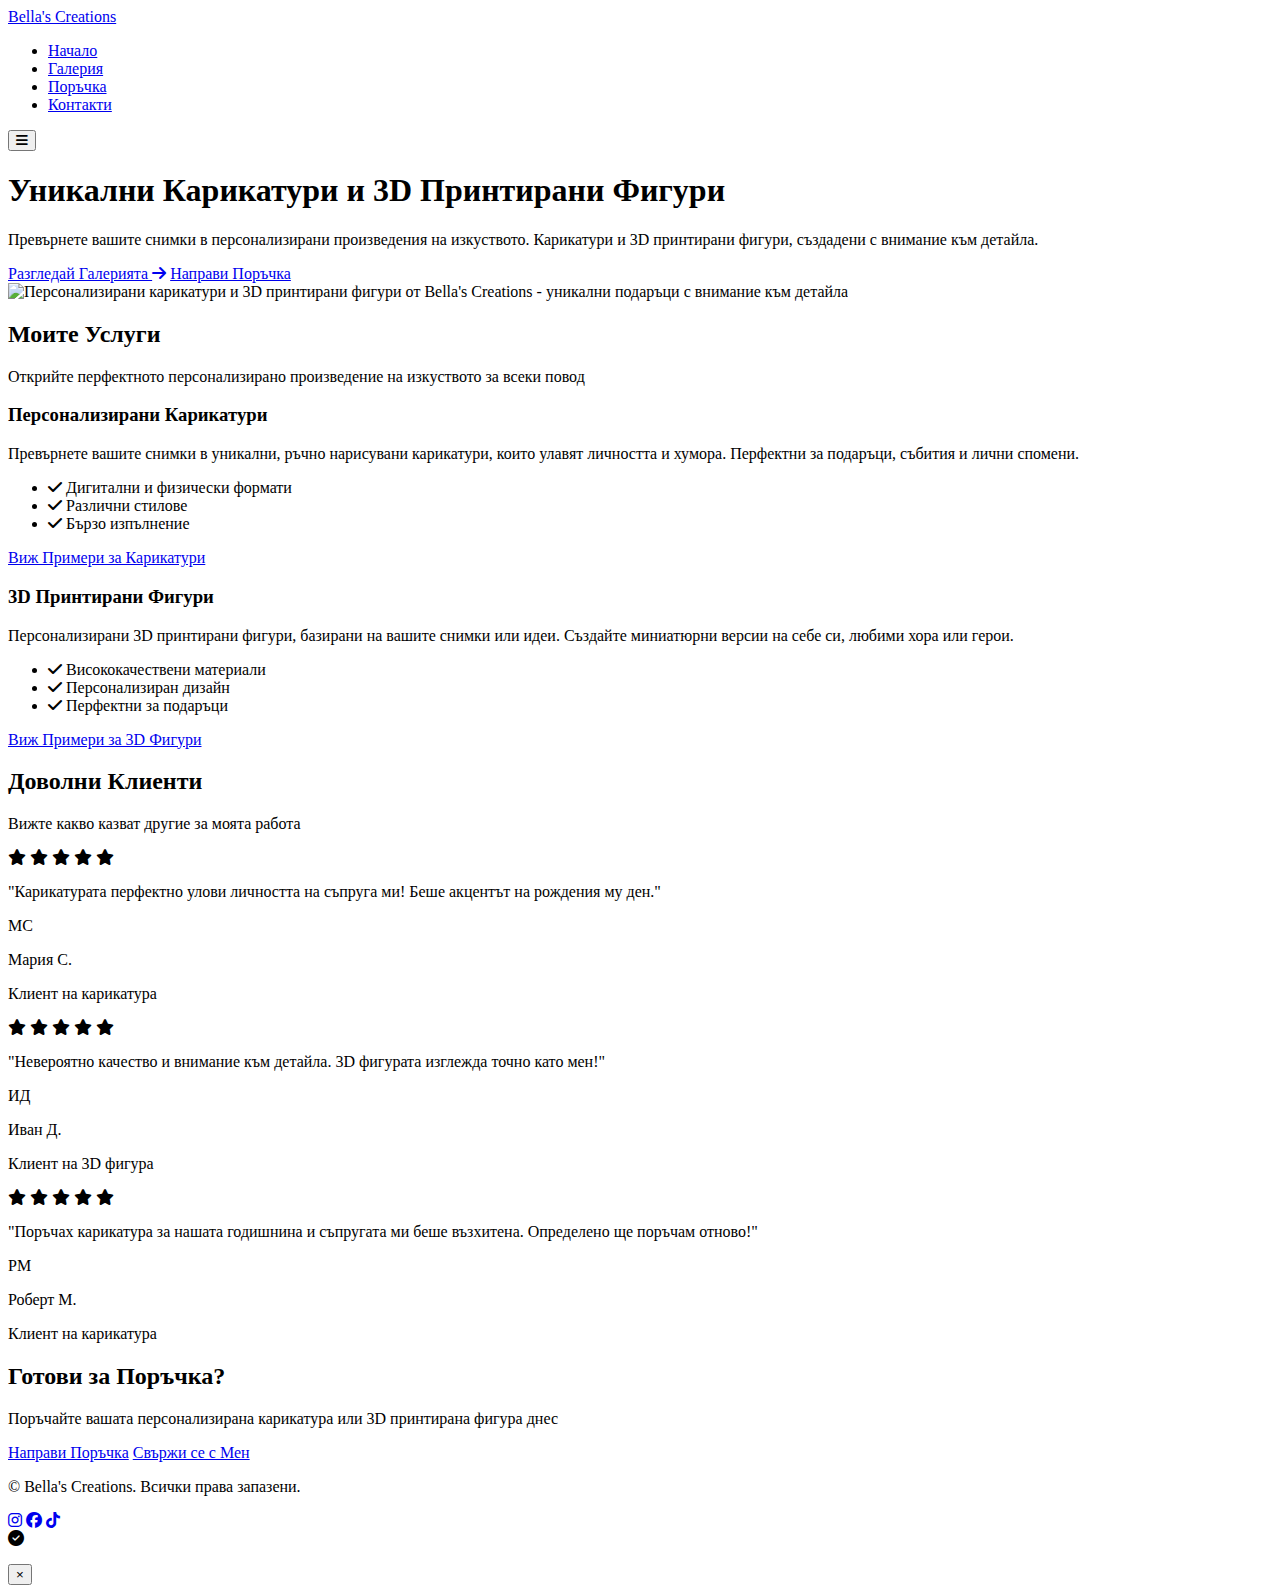
==== index.html @ 9cde1d07 "update" ====
<!DOCTYPE html>
<html lang="bg">
<head>
  <meta charset="UTF-8">
  <meta name="viewport" content="width=device-width, initial-scale=1.0">
  <title>Bella's Creations - Персонализирани Карикатури и 3D Принтирани Фигури</title>
  <meta name="description" content="Персонализирани карикатури и 3D принтирани фигури от Bella's Creations. Уникални подаръци за всеки повод, създадени с внимание към детайла.">
  <meta name="keywords" content="карикатури, 3D принтиране, персонализирани подаръци, портретист, художник, България, уникални подаръци">
  <meta name="author" content="Bella's Creations">
  <meta name="robots" content="index, follow">
  <link rel="canonical" href="https://bellascreations.github.io/">

  <!-- Open Graph / Facebook -->
  <meta property="og:type" content="website">
  <meta property="og:url" content="https://bellascreations.github.io/">
  <meta property="og:title" content="Bella's Creations - Персонализирани Карикатури и 3D Принтирани Фигури">
  <meta property="og:description" content="Персонализирани карикатури и 3D принтирани фигури от Bella's Creations. Уникални подаръци за всеки повод, създадени с внимание към детайла.">
  <meta property="og:image" content="https://hebbkx1anhila5yf.public.blob.vercel-storage.com/20241223_122402_%281%29.jpg-LiSPOeuKAuWyQicm71hEtZZrovSVqI.jpeg">

  <!-- Twitter -->
  <meta property="twitter:card" content="summary_large_image">
  <meta property="twitter:url" content="https://bellascreations.github.io/">
  <meta property="twitter:title" content="Bella's Creations - Персонализирани Карикатури и 3D Принтирани Фигури">
  <meta property="twitter:description" content="Персонализирани карикатури и 3D принтирани фигури от Bella's Creations. Уникални подаръци за всеки повод, създадени с внимание към детайла.">
  <meta property="twitter:image" content="https://hebbkx1anhila5yf.public.blob.vercel-storage.com/20241223_122402_%281%29.jpg-LiSPOeuKAuWyQicm71hEtZZrovSVqI.jpeg">
  <link rel="stylesheet" href="css/styles.css">
  <link rel="stylesheet" href="css/animations.css">
  <link rel="stylesheet" href="css/utilities.css">
  <link rel="stylesheet" href="css/form-enhancements.css">
  <link rel="stylesheet" href="https://cdnjs.cloudflare.com/ajax/libs/font-awesome/6.4.0/css/all.min.css">
  <link href="https://fonts.googleapis.com/css2?family=Pacifico&display=swap" rel="stylesheet">
  <link rel="stylesheet" href="css/enhancements.css">
  <link rel="stylesheet" href="css/avatar-styles.css">

  <!-- Structured Data for Local Business -->
  <script type="application/ld+json">
{
  "@context": "https://schema.org",
  "@type": "LocalBusiness",
  "name": "Bella's Creations",
  "description": "Персонализирани карикатури и 3D принтирани фигури",
  "image": "https://hebbkx1anhila5yf.public.blob.vercel-storage.com/snapedit_1734907516393.jpeg-rEpBV3jtjpiUrL7Ef3Y3ItBU6jueK3.png",
  "url": "https://bellascreations.github.io",
  "telephone": "+359 88 123 4567",
  "email": "bella.creations.bg@gmail.com",
  "address": {
    "@type": "PostalAddress",
    "addressLocality": "София",
    "addressCountry": "BG"
  },
  "openingHoursSpecification": {
    "@type": "OpeningHoursSpecification",
    "dayOfWeek": [
      "Monday", "Tuesday", "Wednesday", "Thursday", "Friday", "Saturday", "Sunday"
    ],
    "opens": "09:00",
    "closes": "22:00"
  },
  "sameAs": [
    "https://www.instagram.com/bellas_creations.bg",
    "https://www.tiktok.com/@bellas_creations.bg"
  ]
}
</script>
</head>
<body>
<header>
  <div class="container">
    <div class="logo">
      <a href="index.html">Bella's Creations</a>
    </div>
    <nav>
      <ul class="menu">
        <li><a href="index.html" class="active">Начало</a></li>
        <li><a href="gallery.html">Галерия</a></li>
        <li><a href="order.html">Поръчка</a></li>
        <li><a href="contact.html">Контакти</a></li>
      </ul>
      <button class="menu-toggle" id="menuToggle" aria-label="Отвори меню">
        <i class="fas fa-bars"></i>
      </button>
    </nav>
  </div>
</header>

<main>
  <!-- Hero Section -->
  <section class="hero">
    <div class="container">
      <div class="hero-content">
        <div class="hero-text">
          <h1>Уникални Карикатури и 3D Принтирани Фигури</h1>
          <p>Превърнете вашите снимки в персонализирани произведения на изкуството. Карикатури и 3D принтирани фигури, създадени с внимание към детайла.</p>
          <div class="hero-buttons">
            <a href="gallery.html" class="btn primary">Разгледай Галерията <i class="fas fa-arrow-right"></i></a>
            <a href="order.html" class="btn secondary">Направи Поръчка</a>
          </div>
        </div>
        <div class="hero-image">
          <div class="main-image">
            <img src="https://hebbkx1anhila5yf.public.blob.vercel-storage.com/snapedit_1734907516393.jpeg-rEpBV3jtjpiUrL7Ef3Y3ItBU6jueK3.png" alt="Персонализирани карикатури и 3D принтирани фигури от Bella's Creations - уникални подаръци с внимание към детайла">
          </div>
        </div>
      </div>
    </div>
  </section>

  <!-- Services Section -->
  <section class="services">
    <div class="container">
      <div class="section-header">
        <h2>Моите Услуги</h2>
        <p>Открийте перфектното персонализирано произведение на изкуството за всеки повод</p>
      </div>
      <div class="services-grid">
        <div class="service-card" data-animation="fade-in-up" data-delay="100">
          <h3>Персонализирани Карикатури</h3>
          <p>Превърнете вашите снимки в уникални, ръчно нарисувани карикатури, които улавят личността и хумора. Перфектни за подаръци, събития и лични спомени.</p>
          <ul>
            <li><i class="fas fa-check"></i> Дигитални и физически формати</li>
            <li><i class="fas fa-check"></i> Различни стилове</li>
            <li><i class="fas fa-check"></i> Бързо изпълнение</li>
          </ul>
          <a href="gallery.html?type=caricatures" class="btn secondary full-width">Виж Примери за Карикатури</a>
        </div>
        <div class="service-card" data-animation="fade-in-up" data-delay="300">
          <h3>3D Принтирани Фигури</h3>
          <p>Персонализирани 3D принтирани фигури, базирани на вашите снимки или идеи. Създайте миниатюрни версии на себе си, любими хора или герои.</p>
          <ul>
            <li><i class="fas fa-check"></i> Висококачествени материали</li>
            <li><i class="fas fa-check"></i> Персонализиран дизайн</li>
            <li><i class="fas fa-check"></i> Перфектни за подаръци</li>
          </ul>
          <a href="gallery.html?type=figures" class="btn secondary full-width">Виж Примери за 3D Фигури</a>
        </div>
      </div>
    </div>
  </section>

  <!-- Testimonials -->
  <section class="testimonials">
    <div class="container">
      <div class="section-header">
        <h2>Доволни Клиенти</h2>
        <p>Вижте какво казват другие за моята работа</p>
      </div>
      <div class="testimonials-grid stagger-animation">
        <div class="testimonial-card" data-animation="fade-in-up">
          <div class="stars">
            <i class="fas fa-star"></i>
            <i class="fas fa-star"></i>
            <i class="fas fa-star"></i>
            <i class="fas fa-star"></i>
            <i class="fas fa-star"></i>
          </div>
          <p>"Карикатурата перфектно улови личността на съпруга ми! Беше акцентът на рождения му ден."</p>
          <div class="testimonial-author">
  <div class="author-avatar initials color1">
    МС
  </div>
  <div class="author-info">
    <p class="author-name">Мария С.</p>
    <p class="author-title">Клиент на карикатура</p>
  </div>
</div>
        </div>
        <div class="testimonial-card" data-animation="fade-in-up">
          <div class="stars">
            <i class="fas fa-star"></i>
            <i class="fas fa-star"></i>
            <i class="fas fa-star"></i>
            <i class="fas fa-star"></i>
            <i class="fas fa-star"></i>
          </div>
          <p>"Невероятно качество и внимание към детайла. 3D фигурата изглежда точно като мен!"</p>
          <div class="testimonial-author">
  <div class="author-avatar initials color2">
    ИД
  </div>
  <div class="author-info">
    <p class="author-name">Иван Д.</p>
    <p class="author-title">Клиент на 3D фигура</p>
  </div>
</div>
        </div>
        <div class="testimonial-card" data-animation="fade-in-up">
          <div class="stars">
            <i class="fas fa-star"></i>
            <i class="fas fa-star"></i>
            <i class="fas fa-star"></i>
            <i class="fas fa-star"></i>
            <i class="fas fa-star"></i>
          </div>
          <p>"Поръчах карикатура за нашата годишнина и съпругата ми беше възхитена. Определено ще поръчам отново!"</p>
          <div class="testimonial-author">
  <div class="author-avatar initials color4">
    РМ
  </div>
  <div class="author-info">
    <p class="author-name">Роберт М.</p>
    <p class="author-title">Клиент на карикатура</p>
  </div>
</div>
        </div>
      </div>
    </div>
  </section>

  <!-- CTA Section -->
  <section class="cta">
    <div class="container">
      <div class="section-header">
        <h2>Готови за Поръчка?</h2>
        <p>Поръчайте вашата персонализирана карикатура или 3D принтирана фигура днес</p>
      </div>
      <div class="cta-buttons">
        <a href="order.html" class="btn primary">Направи Поръчка</a>
        <a href="contact.html" class="btn secondary">Свържи се с Мен</a>
      </div>
    </div>
  </section>
</main>

<footer>
  <div class="container">
    <div class="footer-content">
      <p>&copy; <span id="current-year"></span> Bella's Creations. Всички права запазени.</p>
      <div class="social-links">
        <a href="https://www.instagram.com/bellas_creations.bg" target="_blank" aria-label="Instagram"><i class="fab fa-instagram"></i></a>
        <a href="https://facebook.com" target="_blank" aria-label="Facebook"><i class="fab fa-facebook"></i></a>
        <a href="https://www.tiktok.com/@bellas_creations.bg?_t=ZN-8ubNVX5o3LK&_r=1" target="_blank" aria-label="TikTok"><i class="fab fa-tiktok"></i></a>
      </div>
    </div>
  </div>
</footer>

<!-- Notification Component -->
<div class="notification" id="notification" aria-live="polite">
  <div class="notification-content">
    <i class="fas fa-check-circle"></i>
    <p></p>
  </div>
  <button class="close-notification" aria-label="Затвори известие">&times;</button>
</div>

<script src="js/notification-helper.js"></script>
<script src="js/main.js"></script>
<script src="js/avatar-enhancer.js"></script>
</body>
</html>
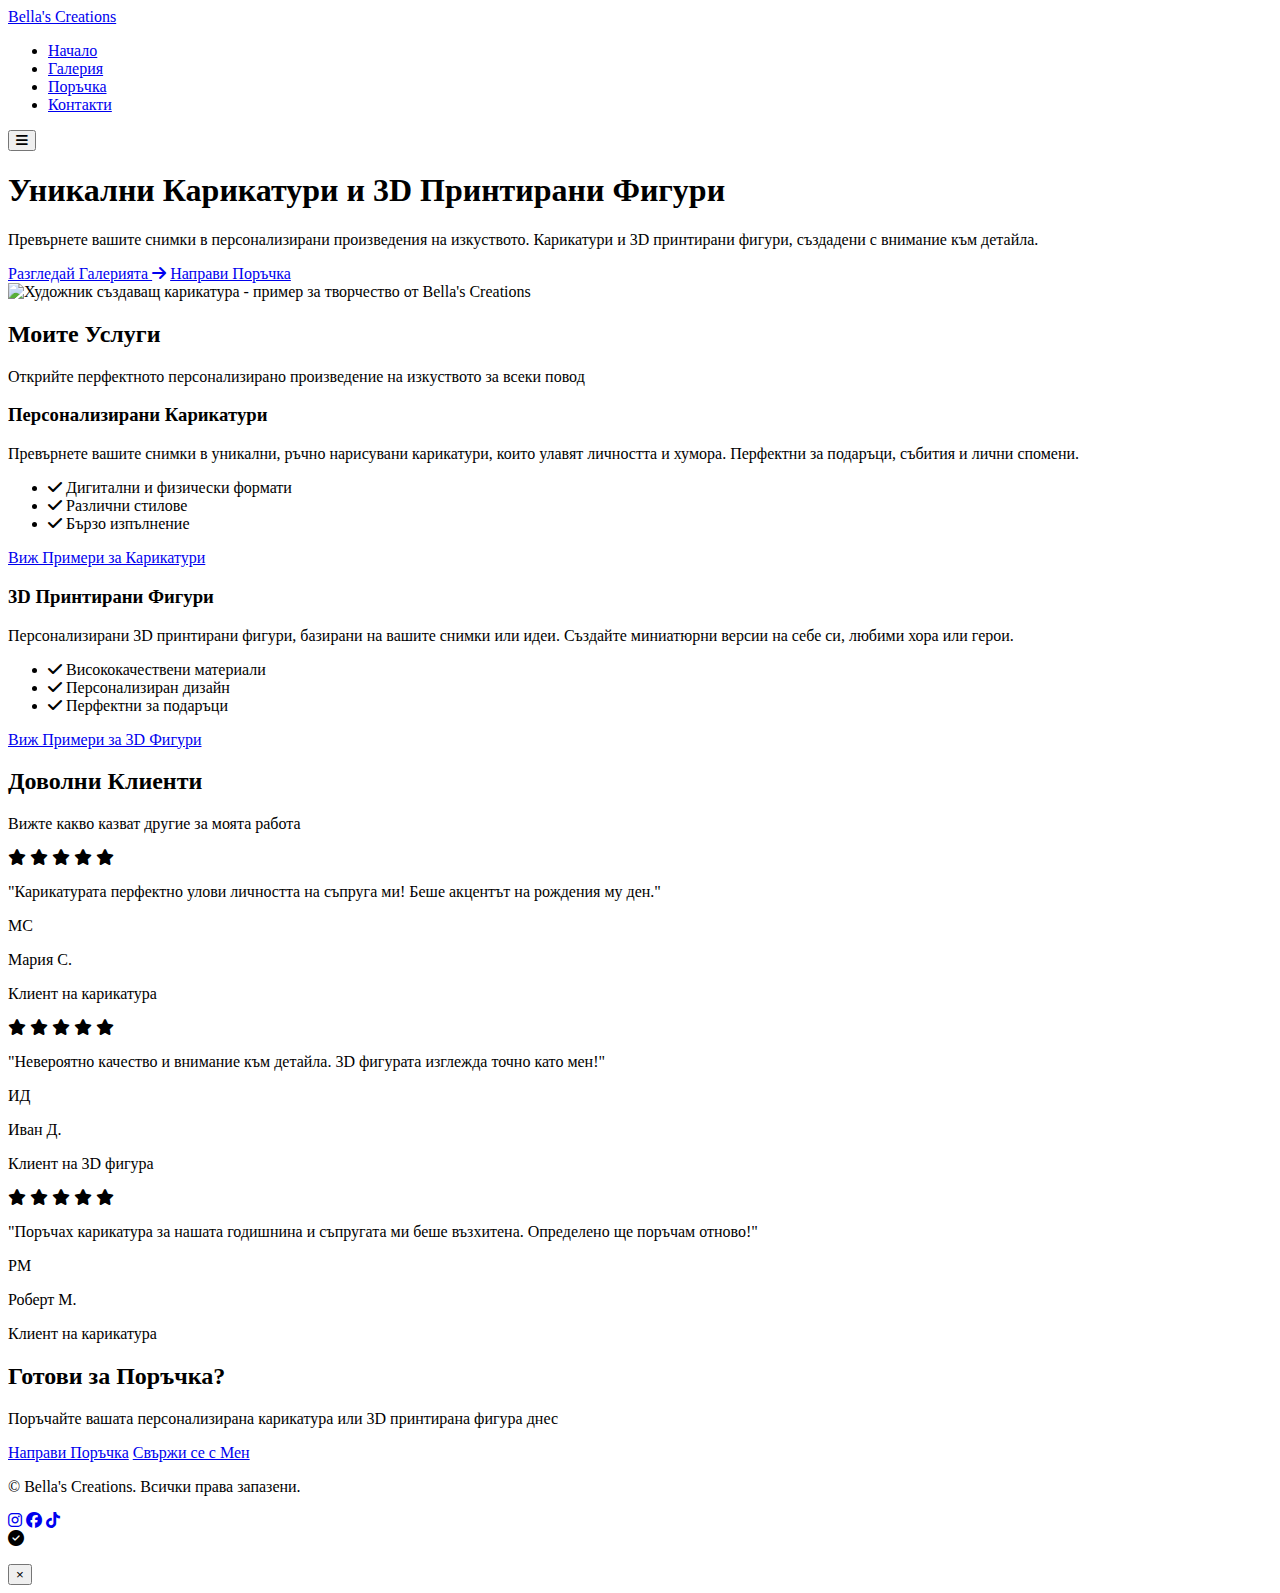
==== commit 7397c942: "o" ====
--- a/index.html
+++ b/index.html
@@ -6,23 +6,7 @@
   <title>Bella's Creations - Персонализирани Карикатури и 3D Принтирани Фигури</title>
   <meta name="description" content="Персонализирани карикатури и 3D принтирани фигури от Bella's Creations. Уникални подаръци за всеки повод, създадени с внимание към детайла.">
   <meta name="keywords" content="карикатури, 3D принтиране, персонализирани подаръци, портретист, художник, България, уникални подаръци">
-  <meta name="author" content="Bella's Creations">
-  <meta name="robots" content="index, follow">
-  <link rel="canonical" href="https://bellascreations.github.io/">
-
-  <!-- Open Graph / Facebook -->
-  <meta property="og:type" content="website">
-  <meta property="og:url" content="https://bellascreations.github.io/">
-  <meta property="og:title" content="Bella's Creations - Персонализирани Карикатури и 3D Принтирани Фигури">
-  <meta property="og:description" content="Персонализирани карикатури и 3D принтирани фигури от Bella's Creations. Уникални подаръци за всеки повод, създадени с внимание към детайла.">
-  <meta property="og:image" content="https://hebbkx1anhila5yf.public.blob.vercel-storage.com/20241223_122402_%281%29.jpg-LiSPOeuKAuWyQicm71hEtZZrovSVqI.jpeg">
-
-  <!-- Twitter -->
-  <meta property="twitter:card" content="summary_large_image">
-  <meta property="twitter:url" content="https://bellascreations.github.io/">
-  <meta property="twitter:title" content="Bella's Creations - Персонализирани Карикатури и 3D Принтирани Фигури">
-  <meta property="twitter:description" content="Персонализирани карикатури и 3D принтирани фигури от Bella's Creations. Уникални подаръци за всеки повод, създадени с внимание към детайла.">
-  <meta property="twitter:image" content="https://hebbkx1anhila5yf.public.blob.vercel-storage.com/20241223_122402_%281%29.jpg-LiSPOeuKAuWyQicm71hEtZZrovSVqI.jpeg">
+  <link rel="canonical" href="https://bellascreations.bg/">
   <link rel="stylesheet" href="css/styles.css">
   <link rel="stylesheet" href="css/animations.css">
   <link rel="stylesheet" href="css/utilities.css">
@@ -31,37 +15,6 @@
   <link href="https://fonts.googleapis.com/css2?family=Pacifico&display=swap" rel="stylesheet">
   <link rel="stylesheet" href="css/enhancements.css">
   <link rel="stylesheet" href="css/avatar-styles.css">
-
-  <!-- Structured Data for Local Business -->
-  <script type="application/ld+json">
-{
-  "@context": "https://schema.org",
-  "@type": "LocalBusiness",
-  "name": "Bella's Creations",
-  "description": "Персонализирани карикатури и 3D принтирани фигури",
-  "image": "https://hebbkx1anhila5yf.public.blob.vercel-storage.com/snapedit_1734907516393.jpeg-rEpBV3jtjpiUrL7Ef3Y3ItBU6jueK3.png",
-  "url": "https://bellascreations.github.io",
-  "telephone": "+359 88 123 4567",
-  "email": "bella.creations.bg@gmail.com",
-  "address": {
-    "@type": "PostalAddress",
-    "addressLocality": "София",
-    "addressCountry": "BG"
-  },
-  "openingHoursSpecification": {
-    "@type": "OpeningHoursSpecification",
-    "dayOfWeek": [
-      "Monday", "Tuesday", "Wednesday", "Thursday", "Friday", "Saturday", "Sunday"
-    ],
-    "opens": "09:00",
-    "closes": "22:00"
-  },
-  "sameAs": [
-    "https://www.instagram.com/bellas_creations.bg",
-    "https://www.tiktok.com/@bellas_creations.bg"
-  ]
-}
-</script>
 </head>
 <body>
 <header>
@@ -98,7 +51,7 @@
         </div>
         <div class="hero-image">
           <div class="main-image">
-            <img src="https://hebbkx1anhila5yf.public.blob.vercel-storage.com/snapedit_1734907516393.jpeg-rEpBV3jtjpiUrL7Ef3Y3ItBU6jueK3.png" alt="Персонализирани карикатури и 3D принтирани фигури от Bella's Creations - уникални подаръци с внимание към детайла">
+            <img src="https://hebbkx1anhila5yf.public.blob.vercel-storage.com/snapedit_1734907516393.jpeg-rEpBV3jtjpiUrL7Ef3Y3ItBU6jueK3.png" alt="Художник създаващ карикатура - пример за творчество от Bella's Creations">
           </div>
         </div>
       </div>
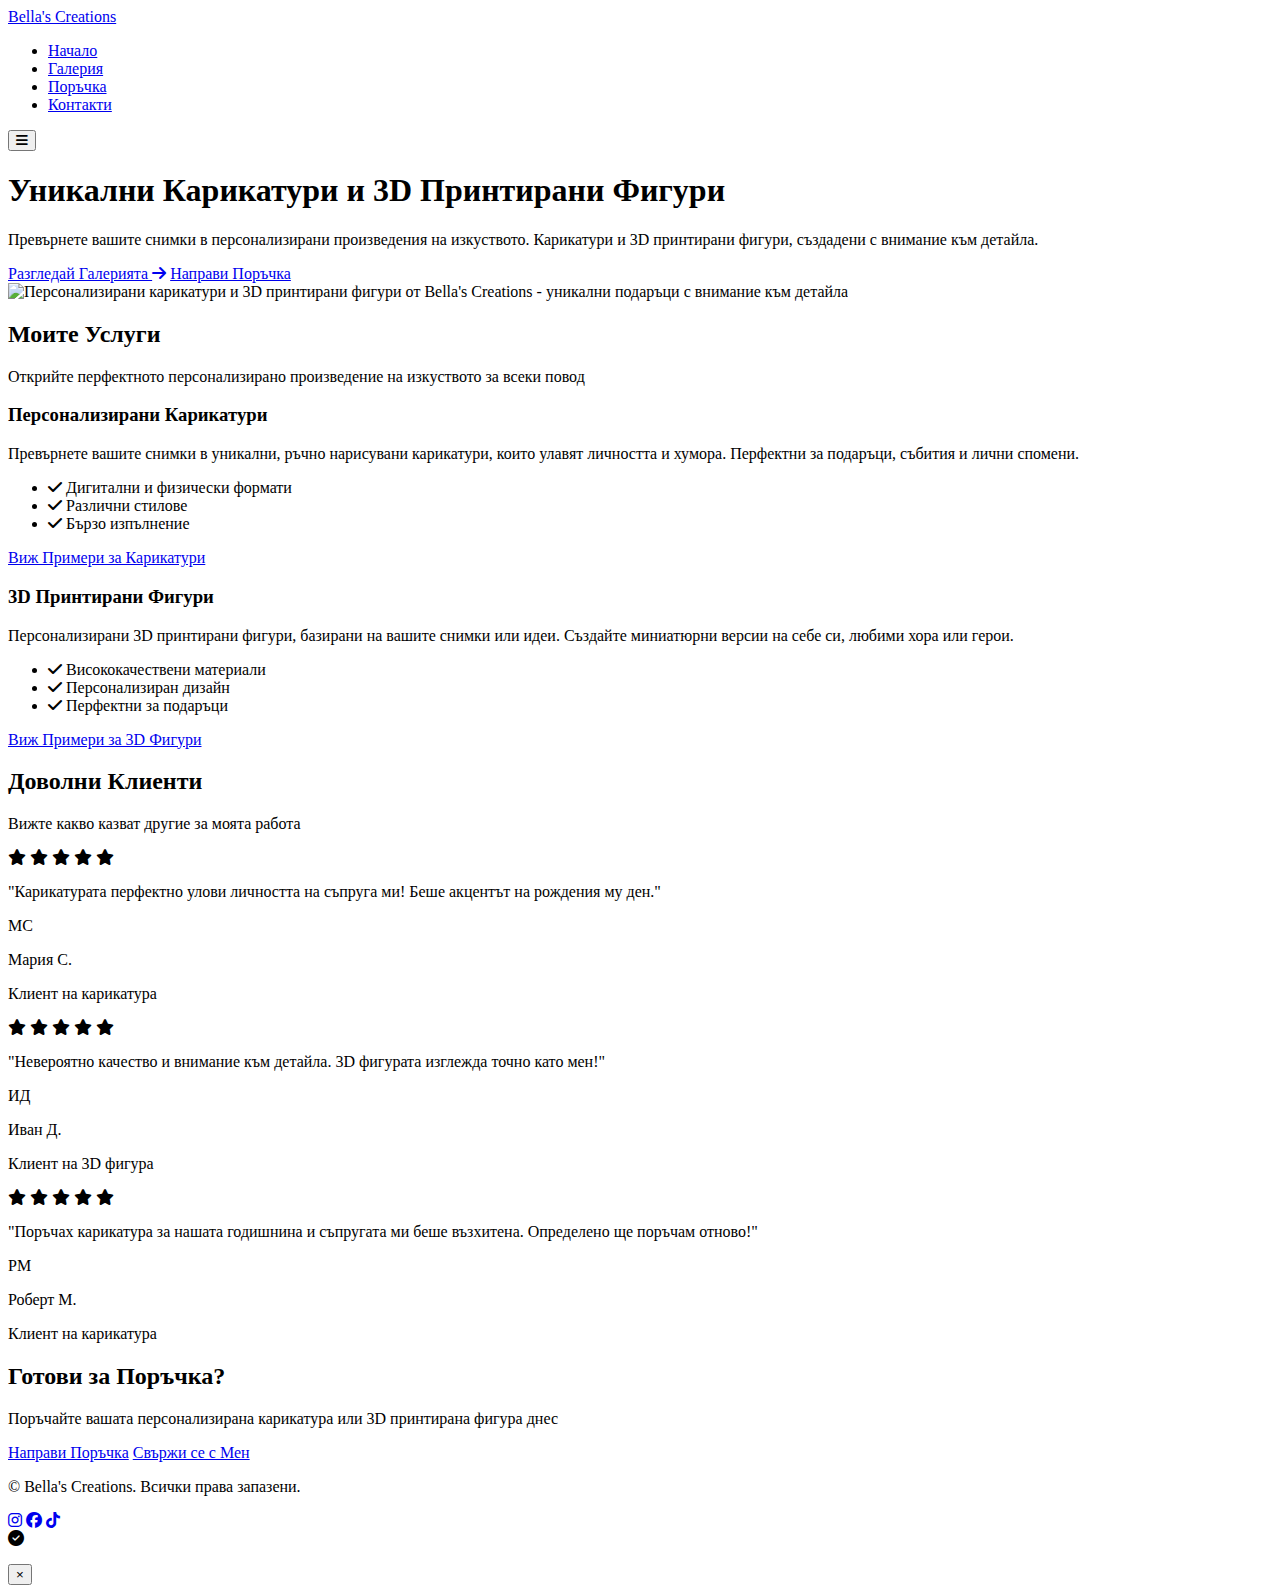
==== commit 3f285e2e: "ok" ====
--- a/index.html
+++ b/index.html
@@ -6,7 +6,23 @@
   <title>Bella's Creations - Персонализирани Карикатури и 3D Принтирани Фигури</title>
   <meta name="description" content="Персонализирани карикатури и 3D принтирани фигури от Bella's Creations. Уникални подаръци за всеки повод, създадени с внимание към детайла.">
   <meta name="keywords" content="карикатури, 3D принтиране, персонализирани подаръци, портретист, художник, България, уникални подаръци">
-  <link rel="canonical" href="https://bellascreations.bg/">
+  <meta name="author" content="Bella's Creations">
+  <meta name="robots" content="index, follow">
+  <link rel="canonical" href="https://bellascreations.github.io/">
+
+  <!-- Open Graph / Facebook -->
+  <meta property="og:type" content="website">
+  <meta property="og:url" content="https://bellascreations.github.io/">
+  <meta property="og:title" content="Bella's Creations - Персонализирани Карикатури и 3D Принтирани Фигури">
+  <meta property="og:description" content="Персонализирани карикатури и 3D принтирани фигури от Bella's Creations. Уникални подаръци за всеки повод, създадени с внимание към детайла.">
+  <meta property="og:image" content="https://hebbkx1anhila5yf.public.blob.vercel-storage.com/20241223_122402_%281%29.jpg-LiSPOeuKAuWyQicm71hEtZZrovSVqI.jpeg">
+
+  <!-- Twitter -->
+  <meta property="twitter:card" content="summary_large_image">
+  <meta property="twitter:url" content="https://bellascreations.github.io/">
+  <meta property="twitter:title" content="Bella's Creations - Персонализирани Карикатури и 3D Принтирани Фигури">
+  <meta property="twitter:description" content="Персонализирани карикатури и 3D принтирани фигури от Bella's Creations. Уникални подаръци за всеки повод, създадени с внимание към детайла.">
+  <meta property="twitter:image" content="https://hebbkx1anhila5yf.public.blob.vercel-storage.com/20241223_122402_%281%29.jpg-LiSPOeuKAuWyQicm71hEtZZrovSVqI.jpeg">
   <link rel="stylesheet" href="css/styles.css">
   <link rel="stylesheet" href="css/animations.css">
   <link rel="stylesheet" href="css/utilities.css">
@@ -15,6 +31,37 @@
   <link href="https://fonts.googleapis.com/css2?family=Pacifico&display=swap" rel="stylesheet">
   <link rel="stylesheet" href="css/enhancements.css">
   <link rel="stylesheet" href="css/avatar-styles.css">
+
+  <!-- Structured Data for Local Business -->
+  <script type="application/ld+json">
+{
+  "@context": "https://schema.org",
+  "@type": "LocalBusiness",
+  "name": "Bella's Creations",
+  "description": "Персонализирани карикатури и 3D принтирани фигури",
+  "image": "https://hebbkx1anhila5yf.public.blob.vercel-storage.com/snapedit_1734907516393.jpeg-rEpBV3jtjpiUrL7Ef3Y3ItBU6jueK3.png",
+  "url": "https://bellascreations.github.io",
+  "telephone": "+359 88 123 4567",
+  "email": "bella.creations.bg@gmail.com",
+  "address": {
+    "@type": "PostalAddress",
+    "addressLocality": "София",
+    "addressCountry": "BG"
+  },
+  "openingHoursSpecification": {
+    "@type": "OpeningHoursSpecification",
+    "dayOfWeek": [
+      "Monday", "Tuesday", "Wednesday", "Thursday", "Friday", "Saturday", "Sunday"
+    ],
+    "opens": "09:00",
+    "closes": "22:00"
+  },
+  "sameAs": [
+    "https://www.instagram.com/bellas_creations.bg",
+    "https://www.tiktok.com/@bellas_creations.bg"
+  ]
+}
+</script>
 </head>
 <body>
 <header>
@@ -51,7 +98,7 @@
         </div>
         <div class="hero-image">
           <div class="main-image">
-            <img src="https://hebbkx1anhila5yf.public.blob.vercel-storage.com/snapedit_1734907516393.jpeg-rEpBV3jtjpiUrL7Ef3Y3ItBU6jueK3.png" alt="Художник създаващ карикатура - пример за творчество от Bella's Creations">
+            <img src="https://hebbkx1anhila5yf.public.blob.vercel-storage.com/snapedit_1734907516393.jpeg-rEpBV3jtjpiUrL7Ef3Y3ItBU6jueK3.png" alt="Персонализирани карикатури и 3D принтирани фигури от Bella's Creations - уникални подаръци с внимание към детайла">
           </div>
         </div>
       </div>
@@ -199,6 +246,7 @@
 <script src="js/notification-helper.js"></script>
 <script src="js/main.js"></script>
 <script src="js/avatar-enhancer.js"></script>
+<script src="js/cache-buster.js"></script>
 </body>
 </html>
 
